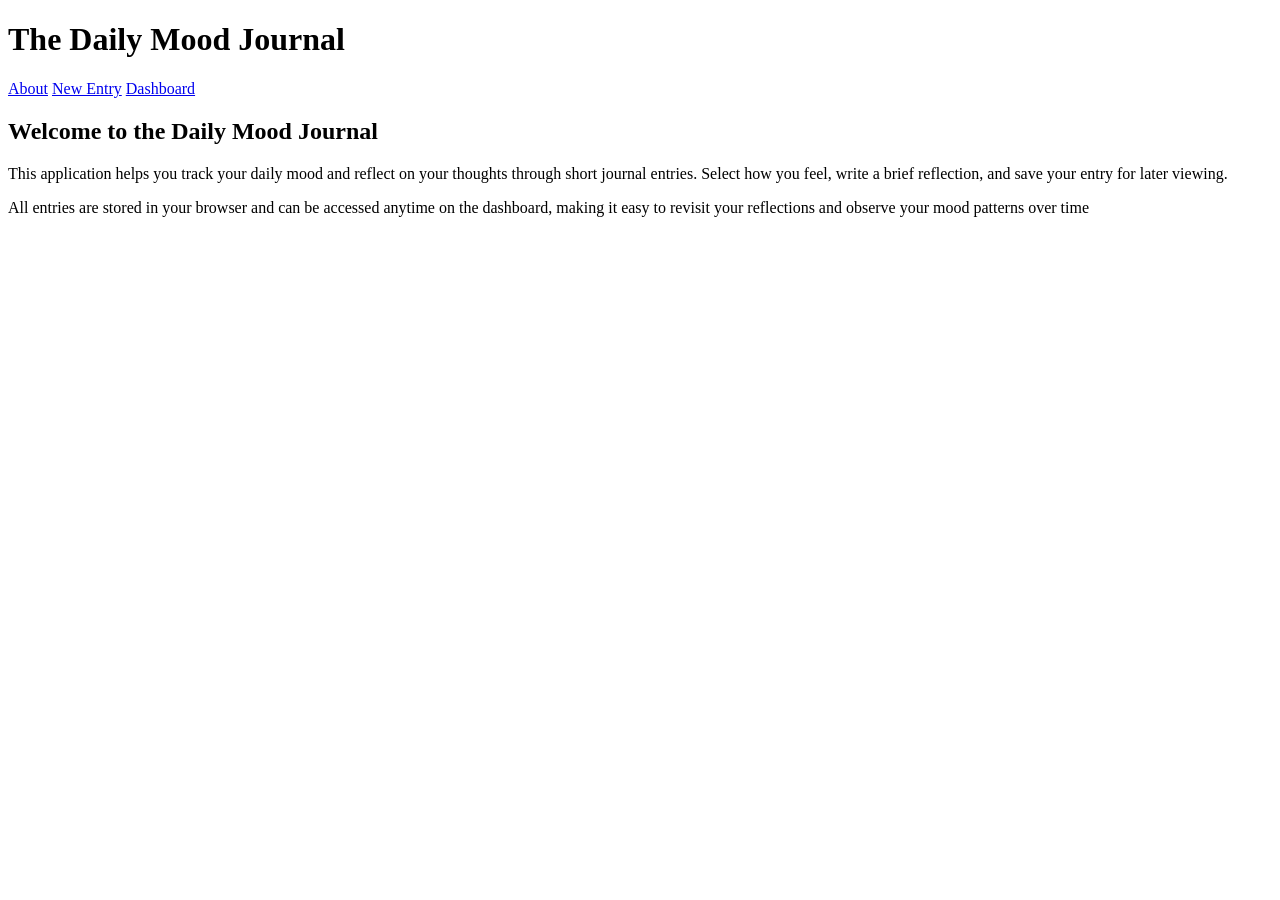
==== about.html @ d641aadd "Add about.html page with application description and navigation" ====
<!doctype html>
<html lang="en">
  <head>
    <meta charset="UTF-8" />
    <meta name="viewport" content="width=device-width, initial-scale=1.0" />
    <title>The Daily Mood Journal</title>
  </head>
  <body>
    <header>
      <h1>The Daily Mood Journal</h1>
      <nav>
        <a href="about.html">About</a>
        <a href="entry.html">New Entry</a>
        <a href="index.html">Dashboard</a>
      </nav>
    </header>
    <main>
      <h2>Welcome to the Daily Mood Journal</h2>
      <p>
        This application helps you track your daily mood and reflect on your
        thoughts through short journal entries. Select how you feel, write a
        brief reflection, and save your entry for later viewing.
      </p>

      <p>
        All entries are stored in your browser and can be accessed anytime on
        the dashboard, making it easy to revisit your reflections and observe
        your mood patterns over time
      </p>
    </main>
  </body>
</html>
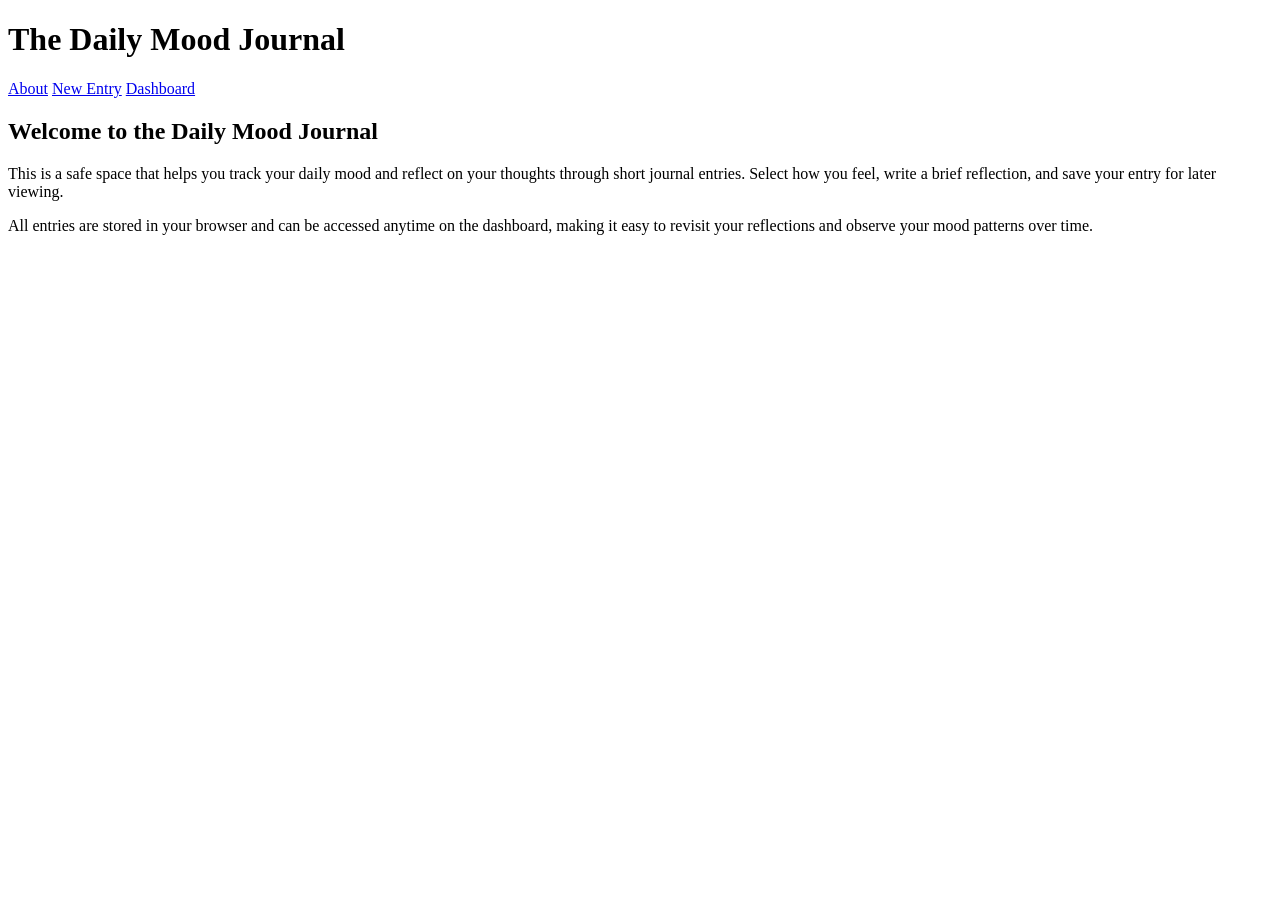
==== commit 6ea1943f: "Update about.html to enhance application description and improve readability" ====
--- a/about.html
+++ b/about.html
@@ -17,7 +17,7 @@
     <main>
       <h2>Welcome to the Daily Mood Journal</h2>
       <p>
-        This application helps you track your daily mood and reflect on your
+        This is a safe space that helps you track your daily mood and reflect on your
         thoughts through short journal entries. Select how you feel, write a
         brief reflection, and save your entry for later viewing.
       </p>
@@ -25,7 +25,7 @@
       <p>
         All entries are stored in your browser and can be accessed anytime on
         the dashboard, making it easy to revisit your reflections and observe
-        your mood patterns over time
+        your mood patterns over time. 
       </p>
     </main>
   </body>
